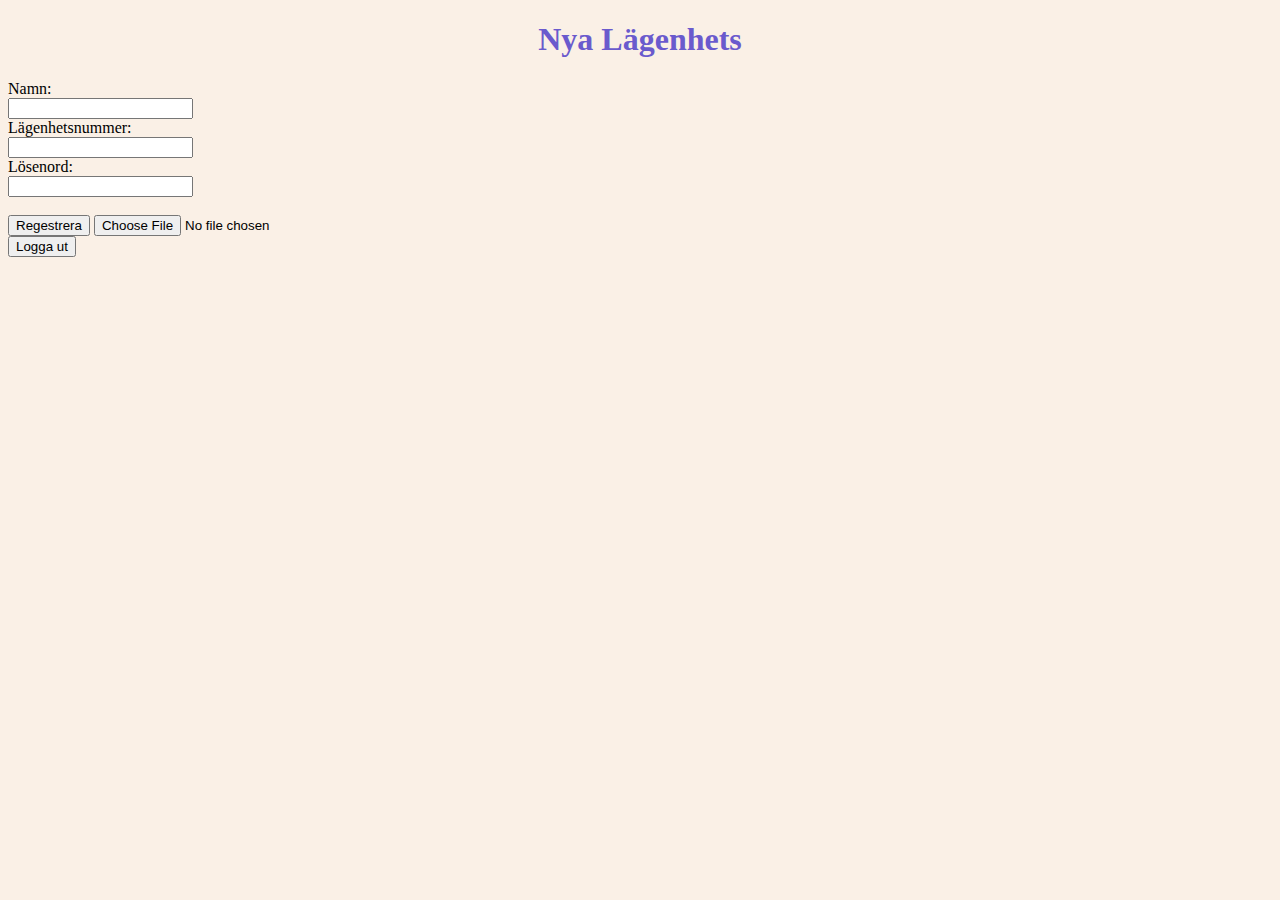
==== Design.1/adminInloggad.html @ 5d6120b0 "Merge branch 'master' of https://github.com/kalmaster/tv-tttstuga" ====
<!DOCTYPE html>
<html lang="sv">
	<head>
		<title>Administration</title>
		<meta charset="utf-8"/>
		<link rel = "stylesheet" type ="text/css" href ="admincss.css"/>
	</head>

	<body>
	<h1>Nya Lägenhets</h1>
	<form action="insert_user.php?register-user" method="POST" name="login">
		
	<label id="Ny ägare">Namn:</label>
	<br> 

	<input type="text" name="username" onfocusout="validerar()" id="nyägare">
	<br>

	<label id="usernameLabel">Lägenhetsnummer:</label><br> 
	<input type="text" name="lagenhetsnr" " onfocusout="validerar()" id="nylägenhet"><br>
	  Lösenord:<br> 
	  
	<input type="password" name="password" maxlength="16"><br><br>
			
	<input type="submit" name="submit" value="Regestrera" id="Regestrera">
			<input type="file" id ="bild" name="picture">

	</form>

	<input  type ="button" value ="Logga ut">
	
	<!--<input type="text" name="Nytt lösenord " onfocusout="validerar()" id="nyttlösenord"><br>
	<label id="usernameLabel">Nytt Lösenord:</label><br> 
	-->
	
	<script src="https://ajax.googleapis.com/ajax/libs/jquery/3.1.0/jquery.min.js"></script>
	<script type="text/javascript" src="javascript.js"></script>
	
	</body>
	
</html>
---- Design.1/admincss.css ----
body {
    background-color:linen 
}

h1 {
    color: SlateBlue;
    text-align: center;
}

p {
    font-family: verdana;
    font-size: 20px;
}
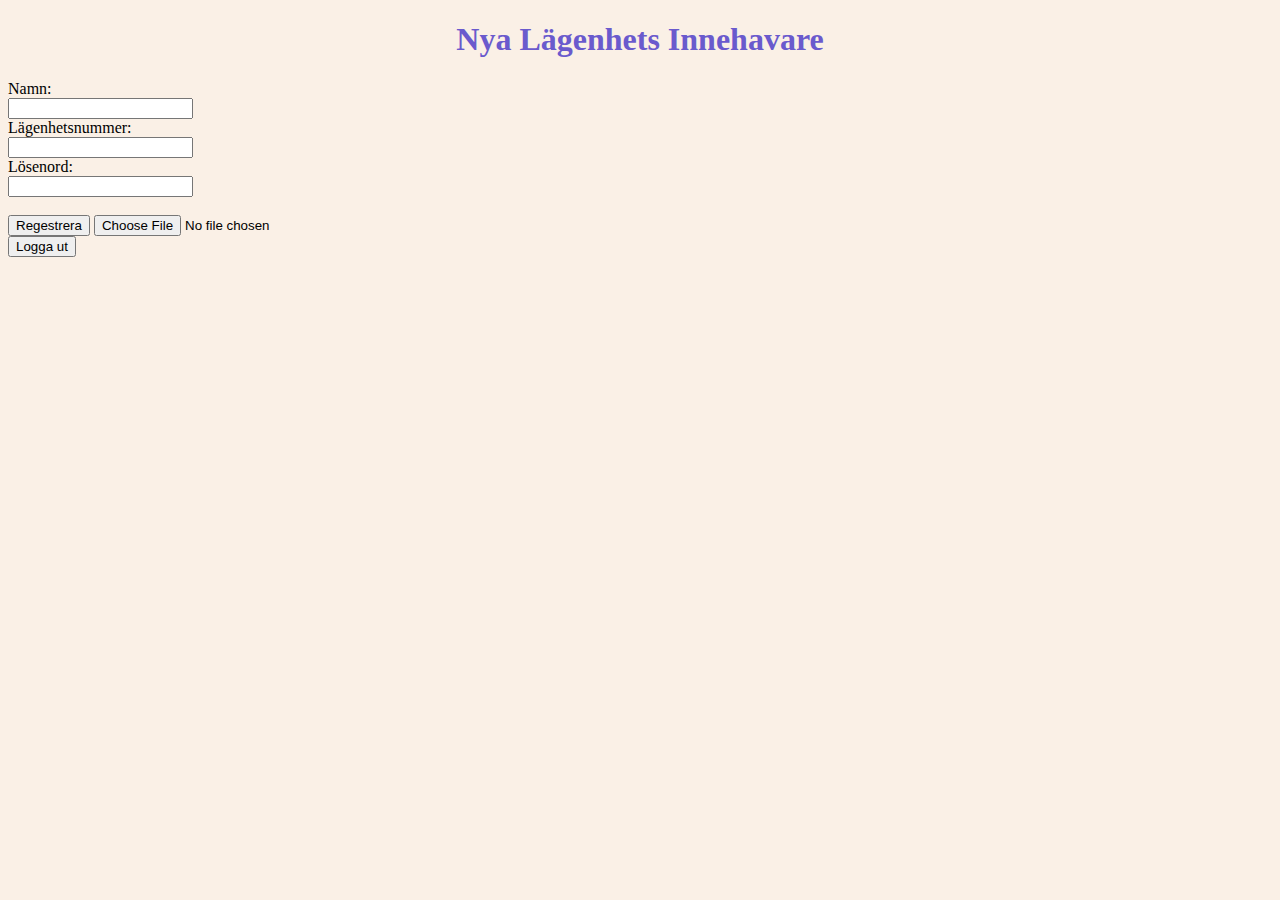
==== commit f329b78e: "namn shit" ====
--- a/Design.1/adminInloggad.html
+++ b/Design.1/adminInloggad.html
@@ -7,7 +7,7 @@
 	</head>
 
 	<body>
-	<h1>Nya Lägenhets</h1>
+	<h1>Nya Lägenhets Innehavare</h1>
 	<form action="insert_user.php?register-user" method="POST" name="login">
 		
 	<label id="Ny ägare">Namn:</label>
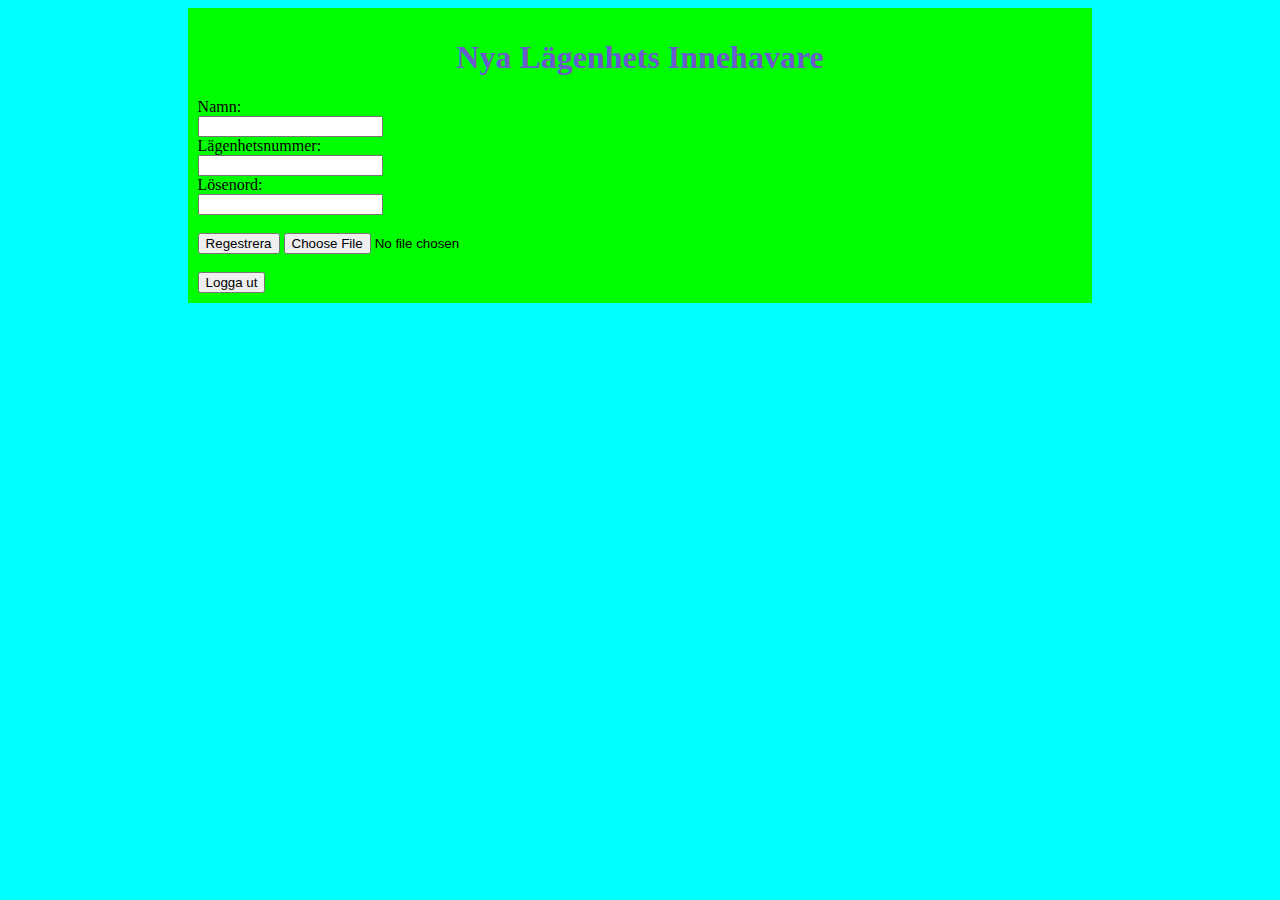
==== commit beb21e10: "s" ====
--- a/Design.1/adminInloggad.html
+++ b/Design.1/adminInloggad.html
@@ -7,35 +7,32 @@
 	</head>
 
 	<body>
+	<div class="contaner">
 	<h1>Nya Lägenhets Innehavare</h1>
 	<form action="insert_user.php?register-user" method="POST" name="login">
 		
-	<label id="Ny ägare">Namn:</label>
-	<br> 
+	<label id="Ny ägare">Namn:</label> <br> 
 
-	<input type="text" name="username" onfocusout="validerar()" id="nyägare">
-	<br>
+	<input type="text" name="username" onfocusout="validerar()" id="nyägare"> <br>
 
 	<label id="usernameLabel">Lägenhetsnummer:</label><br> 
 	<input type="text" name="lagenhetsnr" " onfocusout="validerar()" id="nylägenhet"><br>
-	  Lösenord:<br> 
+	
+	Lösenord:<br> 
 	  
 	<input type="password" name="password" maxlength="16"><br><br>
 			
 	<input type="submit" name="submit" value="Regestrera" id="Regestrera">
-			<input type="file" id ="bild" name="picture">
-
+	<input type="file" id ="bild" name="picture">
 	</form>
-
+	<br>
 	<input  type ="button" value ="Logga ut">
-	
+	</div>
 	<!--<input type="text" name="Nytt lösenord " onfocusout="validerar()" id="nyttlösenord"><br>
 	<label id="usernameLabel">Nytt Lösenord:</label><br> 
 	-->
-	
 	<script src="https://ajax.googleapis.com/ajax/libs/jquery/3.1.0/jquery.min.js"></script>
 	<script type="text/javascript" src="javascript.js"></script>
-	
 	</body>
 	
 </html>--- a/Design.1/admincss.css
+++ b/Design.1/admincss.css
@@ -1,5 +1,5 @@
 body {
-    background-color:linen 
+    background-color:aqua;
 }
 
 h1 {
@@ -10,4 +10,11 @@
 p {
     font-family: verdana;
     font-size: 20px;
+}
+.contaner {
+	background-color:lime;
+	margin:auto; 
+	width:70%;
+	padding:10px;
+	
 }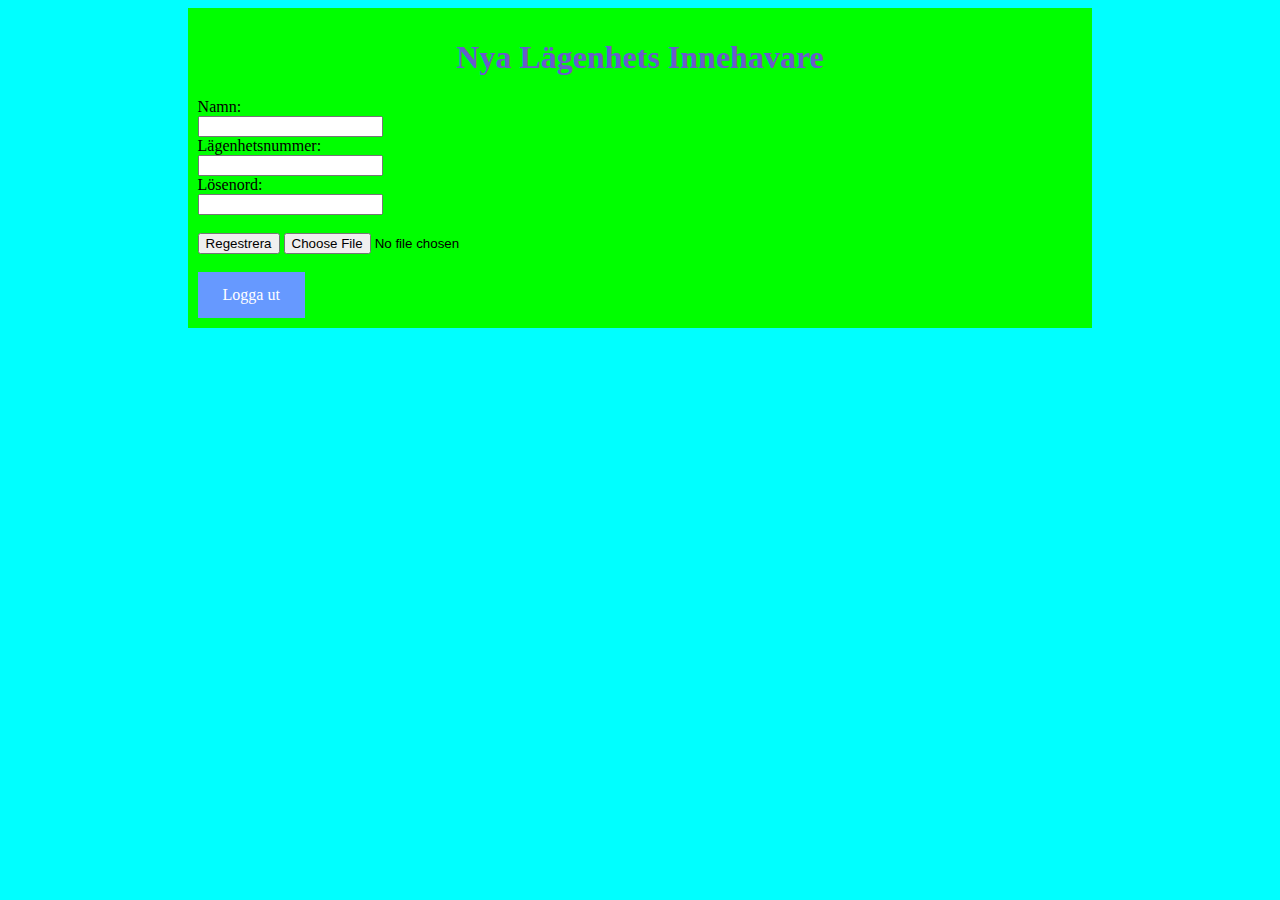
==== commit e585f89a: "dabmaster" ====
--- a/Design.1/adminInloggad.html
+++ b/Design.1/adminInloggad.html
@@ -26,7 +26,7 @@
 	<input type="file" id ="bild" name="picture">
 	</form>
 	<br>
-	<input  type ="button" value ="Logga ut">
+	<a href="index.html" class="button">Logga ut</a>
 	</div>
 	<!--<input type="text" name="Nytt lösenord " onfocusout="validerar()" id="nyttlösenord"><br>
 	<label id="usernameLabel">Nytt Lösenord:</label><br> 
--- a/Design.1/admincss.css
+++ b/Design.1/admincss.css
@@ -17,4 +17,17 @@
 	width:70%;
 	padding:10px;
 	
+}
+.button:link, .button:visited {
+    background-color: #6699ff;
+    color: white;
+    padding: 14px 25px;
+    text-align: center;
+    text-decoration: none;
+    display: inline-block;
+}
+
+
+.button:hover, .button:active {
+    background-color: #3377ff;
 }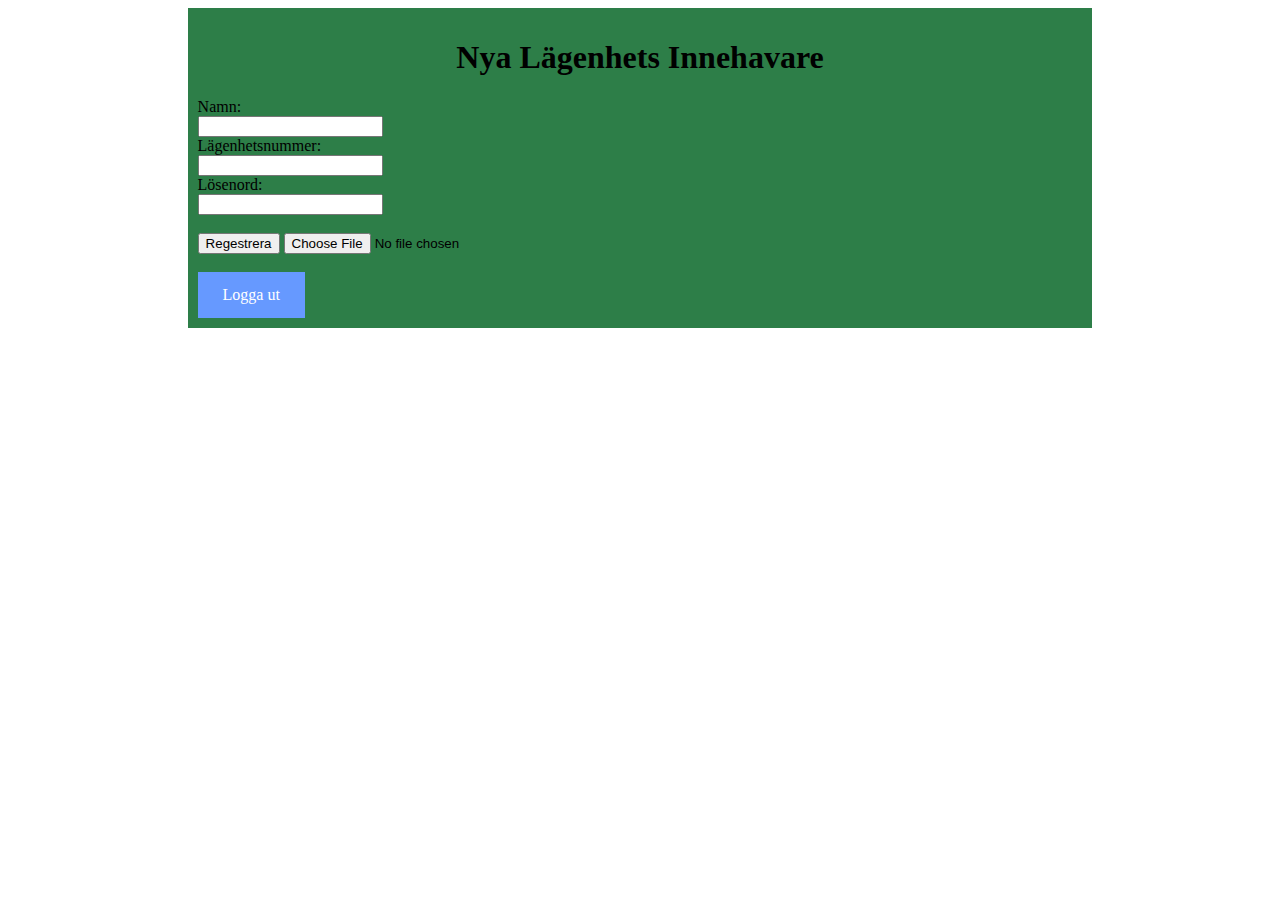
==== commit 87dd73bb: "fägwer snyggt" ====
--- a/Design.1/adminInloggad.html
+++ b/Design.1/adminInloggad.html
@@ -7,7 +7,7 @@
 	</head>
 
 	<body>
-	<div class="contaner">
+	<div class="contaner" id="LogginAdmin">
 	<h1>Nya Lägenhets Innehavare</h1>
 	<form action="insert_user.php?register-user" method="POST" name="login">
 		
--- a/Design.1/admincss.css
+++ b/Design.1/admincss.css
@@ -1,18 +1,14 @@
 body {
-    background-color:aqua;
+    background-color:white;
 }
 
 h1 {
-    color: SlateBlue;
+    color: black;
     text-align: center;
 }
 
-p {
-    font-family: verdana;
-    font-size: 20px;
-}
-.contaner {
-	background-color:lime;
+#LogginAdmin {
+	background-color: #2D7E48;
 	margin:auto; 
 	width:70%;
 	padding:10px;
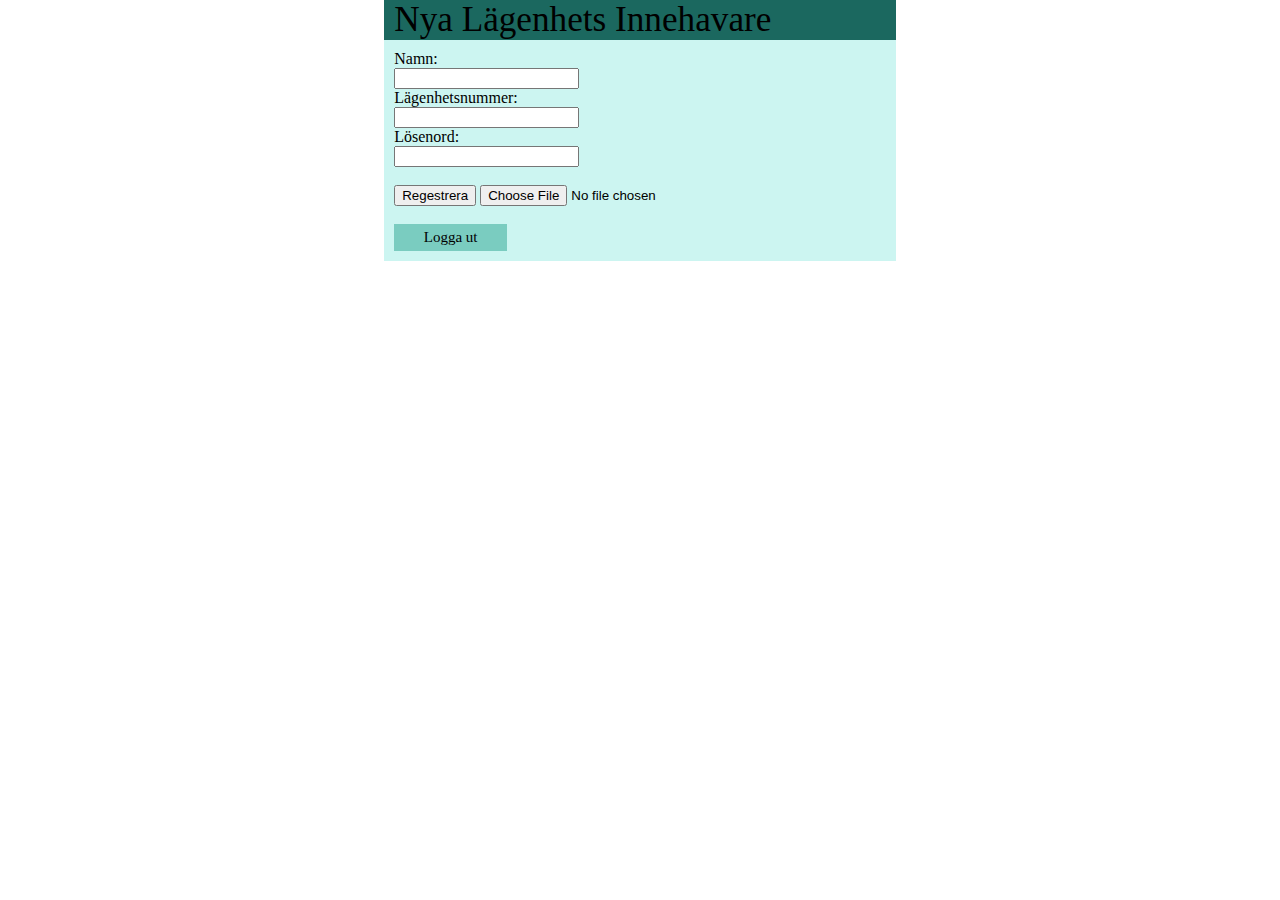
==== commit 495ebc98: "Ny Css" ====
--- a/Design.1/adminInloggad.html
+++ b/Design.1/adminInloggad.html
@@ -3,36 +3,50 @@
 	<head>
 		<title>Administration</title>
 		<meta charset="utf-8"/>
-		<link rel = "stylesheet" type ="text/css" href ="admincss.css"/>
+		<link rel="stylesheet" type="text/css" href="admincss.css"/>
+		<link rel="stylesheet" type="text/css" href="stylesheet.css"/>
 	</head>
 
 	<body>
-	<div class="contaner" id="LogginAdmin">
-	<h1>Nya Lägenhets Innehavare</h1>
-	<form action="insert_user.php?register-user" method="POST" name="login">
-		
-	<label id="Ny ägare">Namn:</label> <br> 
+		<div class="container" id="LogginAdmin">
+			<div class="mainBox">
+				<div class="boxHeader">
+					<p>Nya Lägenhets Innehavare</p>
+				</div>
 
-	<input type="text" name="username" onfocusout="validerar()" id="nyägare"> <br>
+				<div class="bodyBox">
+					
+					<form action="insert_user.php?register-user" method="POST" name="login">
+							
+						<label id="Ny ägare">Namn:</label> <br> 
 
-	<label id="usernameLabel">Lägenhetsnummer:</label><br> 
-	<input type="text" name="lagenhetsnr" " onfocusout="validerar()" id="nylägenhet"><br>
-	
-	Lösenord:<br> 
-	  
-	<input type="password" name="password" maxlength="16"><br><br>
+						<input type="text" name="username" onfocusout="validerar()" id="nyägare"> <br>
+
+						<label id="usernameLabel">Lägenhetsnummer:</label><br> 
+						<input type="text" name="lagenhetsnr" " onfocusout="validerar()" id="nylägenhet"><br>
+						
+						Lösenord:<br> 
+						  
+						<input type="password" name="password" maxlength="16"><br><br>
+								
+						<input type="submit" name="submit" value="Regestrera" id="Regestrera">
+						<input type="file" id ="bild" name="picture">
+					</form>
+					<br>
+					<a href="index.php" class="button">Logga ut</a>
+
+				</div>
+			</div>	
+
 			
-	<input type="submit" name="submit" value="Regestrera" id="Regestrera">
-	<input type="file" id ="bild" name="picture">
-	</form>
-	<br>
-	<a href="index.html" class="button">Logga ut</a>
-	</div>
-	<!--<input type="text" name="Nytt lösenord " onfocusout="validerar()" id="nyttlösenord"><br>
-	<label id="usernameLabel">Nytt Lösenord:</label><br> 
-	-->
-	<script src="https://ajax.googleapis.com/ajax/libs/jquery/3.1.0/jquery.min.js"></script>
-	<script type="text/javascript" src="javascript.js"></script>
+
+
+		</div>
+		<!--<input type="text" name="Nytt lösenord " onfocusout="validerar()" id="nyttlösenord"><br>
+		<label id="usernameLabel">Nytt Lösenord:</label><br> 
+		-->
+		<script src="https://ajax.googleapis.com/ajax/libs/jquery/3.1.0/jquery.min.js"></script>
+		<script type="text/javascript" src="javascript.js"></script>
 	</body>
 	
 </html>--- a/Design.1/admincss.css
+++ b/Design.1/admincss.css
@@ -1,4 +1,4 @@
-body {
+/* body {
     background-color:white;
 }
 
@@ -26,4 +26,4 @@
 
 .button:hover, .button:active {
     background-color: #3377ff;
-}+} */--- a/Design.1/stylesheet.css
+++ b/Design.1/stylesheet.css
@@ -0,0 +1,112 @@
+@charset "utf-8";
+
+html, body, div, span, applet, object, iframe,
+h1, h2, h3, h4, h5, h6, p, blockquote, pre,
+a, abbr, acronym, address, big, cite, code,
+del, dfn, em, img, ins, kbd, q, s, samp,
+small, strike, strong, sub, sup, tt, var,
+b, u, i, center,
+dl, dt, dd, ol, ul, li,
+fieldset, form, label, legend,
+table, caption, tbody, tfoot, thead, tr, th, td,
+article, aside, canvas, details, embed, 
+figure, figcaption, footer, header, hgroup, 
+menu, nav, output, ruby, section, summary,
+time, mark, audio, video {
+    margin: 0;
+    padding: 0;
+    border: 0;
+    font-size: 100%;
+    font: inherit;
+    vertical-align: baseline;
+}
+
+:root{
+    --light-theme-color: #CCF5F1;
+    --medium-theme-color: #7ACCC0;
+    --dark-theme-color: #1B685F;
+}
+
+body{
+    background-image: url("table_background2.png");
+}
+
+.formular{
+	margin: auto;
+    width: 60%;
+    padding: 10px;
+}
+
+.container{
+	margin: auto;
+    width: 100%;
+    height: 100%;
+    font-family: cursive;
+}	
+
+
+
+input[type=text], [type=password]{
+	display: inline-block;
+	box-sizing: border-box;
+}
+
+
+.button:link, .button:visited {
+    background-color: var(--medium-theme-color);
+    color: black;
+    font-family: cursive;
+    font-size: 15px;
+    padding: 1% 6% 1% 6%;
+    text-align: center;
+    text-decoration: none;
+    display: inline-block;
+}
+
+
+.button:hover, .button:active {
+    text-decoration: underline;
+}
+
+button, button:visited {
+    background-color: var(--medium-theme-color);
+    color: black;
+    font-family: cursive;
+    font-size: 15px;
+    padding: 1% 7% 1% 7%;
+    text-align: center;
+    text-decoration: none;
+    display: inline-block;
+    border: none;
+}
+
+button:hover {
+    text-decoration: underline;
+}
+
+
+select {
+    font-size: 20px;
+    background-color: var(--medium-theme-color);
+}
+
+
+.boxHeader{
+    padding-left: 2%;
+    height: 14.814814814814814814814814814815%;
+    background-color: var(--dark-theme-color);
+    font-size: 220%;
+}
+
+.mainBox{
+    margin: 0 auto;
+    width: 40%;
+    height: 40%;
+    background-color: var(--light-theme-color);
+}
+
+.bodyBox{
+    padding: 2% 2% 2% 2%;
+}
+
+color matcher for design of all sites paletton.com/#uid=13m0u0kfwIh5mXFaHQ+jHyUn-tc
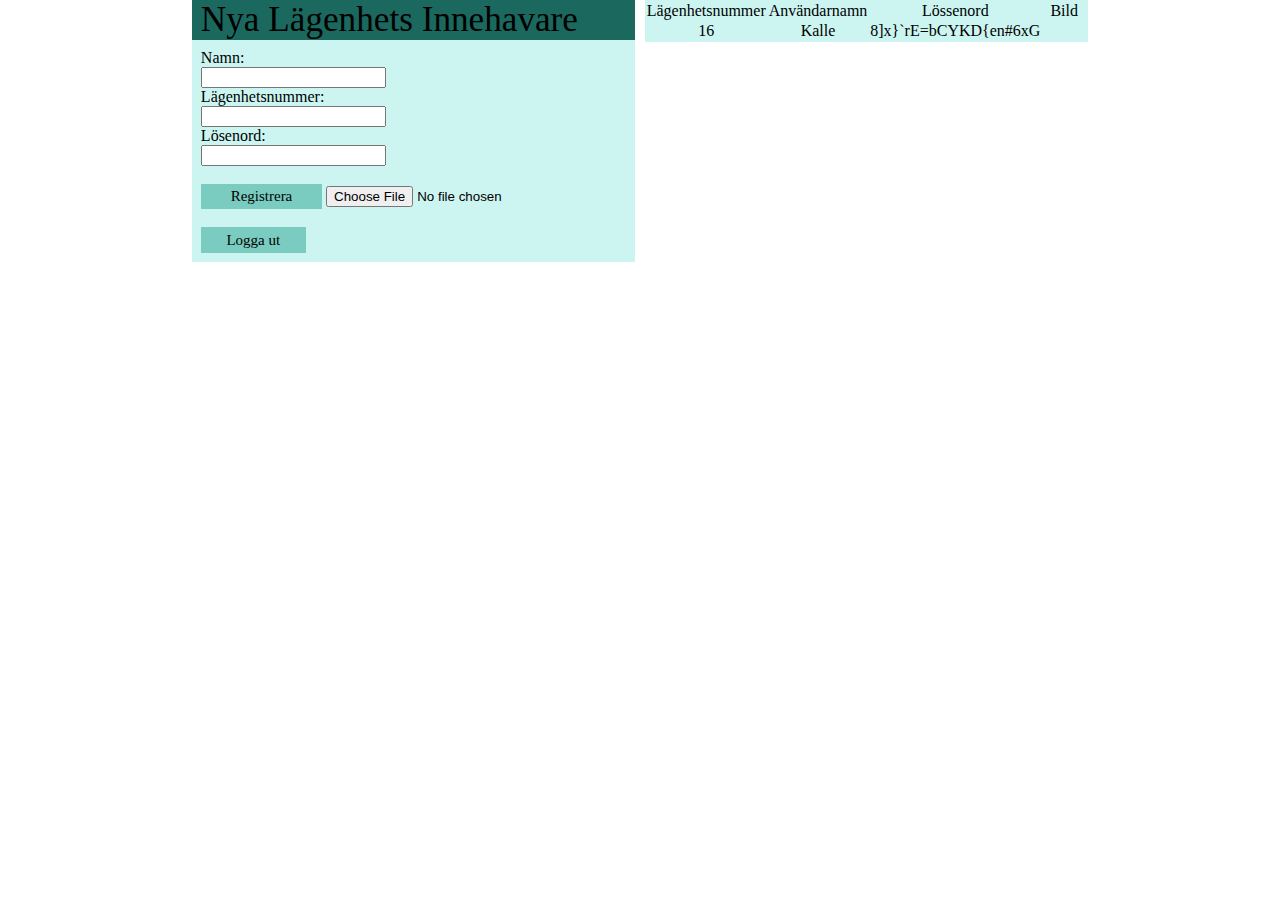
==== commit 796d3b45: "Ny Css" ====
--- a/Design.1/adminInloggad.html
+++ b/Design.1/adminInloggad.html
@@ -3,45 +3,65 @@
 	<head>
 		<title>Administration</title>
 		<meta charset="utf-8"/>
-		<link rel="stylesheet" type="text/css" href="admincss.css"/>
+		<link rel="stylesheet" type="text/css" href="adminInStylesheet.css"/>
 		<link rel="stylesheet" type="text/css" href="stylesheet.css"/>
 	</head>
 
 	<body>
-		<div class="container" id="LogginAdmin">
-			<div class="mainBox">
-				<div class="boxHeader">
-					<p>Nya Lägenhets Innehavare</p>
+		<div class="container">
+				<div id="leftBox">
+						<div class="boxHeader">
+							<p>Nya Lägenhets Innehavare</p>
+						</div>
+
+						<div class="bodyBox">
+							
+
+							<form action="insert_user.php?register-user" method="POST" name="login">
+										
+								<label id="Ny ägare">Namn:</label> <br> 
+
+								<input type="text" name="username" onfocusout="validerar()" id="nyägare"> <br>
+
+								<label id="usernameLabel">Lägenhetsnummer:</label><br> 
+								<input type="text" name="lagenhetsnr" " onfocusout="validerar()" id="nylägenhet"><br>
+								
+								Lösenord:<br> 
+								  
+								<input type="password" name="password" maxlength="16"><br><br>
+										
+								<button type="submit" name="submit" id="Regestrera">Registrera</button>
+								<input type="file" id ="bild" name="picture">
+							</form>
+							<br>
+							<a href="index.php" class="button">Logga ut</a>
+
+						</div>
+
 				</div>
 
-				<div class="bodyBox">
-					
-					<form action="insert_user.php?register-user" method="POST" name="login">
-							
-						<label id="Ny ägare">Namn:</label> <br> 
+				<div id="rightBox">
 
-						<input type="text" name="username" onfocusout="validerar()" id="nyägare"> <br>
+					<table>
+						<tr>
+							<th>Lägenhetsnummer</th>
+							<th>Användarnamn</th>
+							<th id="passwordTh">Lössenord</th>
+							<th>Bild</th>
+						</tr>
 
-						<label id="usernameLabel">Lägenhetsnummer:</label><br> 
-						<input type="text" name="lagenhetsnr" " onfocusout="validerar()" id="nylägenhet"><br>
-						
-						Lösenord:<br> 
-						  
-						<input type="password" name="password" maxlength="16"><br><br>
-								
-						<input type="submit" name="submit" value="Regestrera" id="Regestrera">
-						<input type="file" id ="bild" name="picture">
-					</form>
-					<br>
-					<a href="index.php" class="button">Logga ut</a>
-
+						<tr>
+							<td>16</td>
+							<td>Kalle</td>
+							<td>8]x}`rE=bCYKD{en#6xG</td>
+							<td></td>
+						</tr>
+					</table>
 				</div>
-			</div>	
-
+			</div>
 			
 
 
-		</div>
 		<!--<input type="text" name="Nytt lösenord " onfocusout="validerar()" id="nyttlösenord"><br>
 		<label id="usernameLabel">Nytt Lösenord:</label><br> 
 		-->
--- a/Design.1/adminInStylesheet.css
+++ b/Design.1/adminInStylesheet.css
@@ -0,0 +1,32 @@
+@charset "utf-8";
+
+#leftBox{
+    margin-left: 15%;
+    float: left;
+    min-width: 34.63541667%;
+    max-width: 34.63541667%;
+    min-height: 50%;
+    max-height: 50%;
+    background-color: var(--light-theme-color);
+}
+
+#rightBox{
+    float: left;
+    min-width: 34.63541667%;
+    max-width: 34.63541667%;
+    min-height: 50%;
+    max-height: 50%;
+    margin-left: 0.7291666667%;
+    background-color:  var(--light-theme-color);
+}
+
+th, td{
+    width: 25%;
+    border: solid;
+}
+
+table{
+    width: 100%;
+    text-align: center;
+    border: solid;
+}--- a/Design.1/stylesheet.css
+++ b/Design.1/stylesheet.css
@@ -51,7 +51,6 @@
 	box-sizing: border-box;
 }
 
-
 .button:link, .button:visited {
     background-color: var(--medium-theme-color);
     color: black;
@@ -88,12 +87,12 @@
 select {
     font-size: 20px;
     background-color: var(--medium-theme-color);
+    margin-bottom: 3%;
 }
 
 
 .boxHeader{
     padding-left: 2%;
-    height: 14.814814814814814814814814814815%;
     background-color: var(--dark-theme-color);
     font-size: 220%;
 }
@@ -109,4 +108,10 @@
     padding: 2% 2% 2% 2%;
 }
 
+.testContainer{
+    width: 90%;
+    height: 100%;
+    margin: 0 auto;
+}
+
 color matcher for design of all sites paletton.com/#uid=13m0u0kfwIh5mXFaHQ+jHyUn-tc
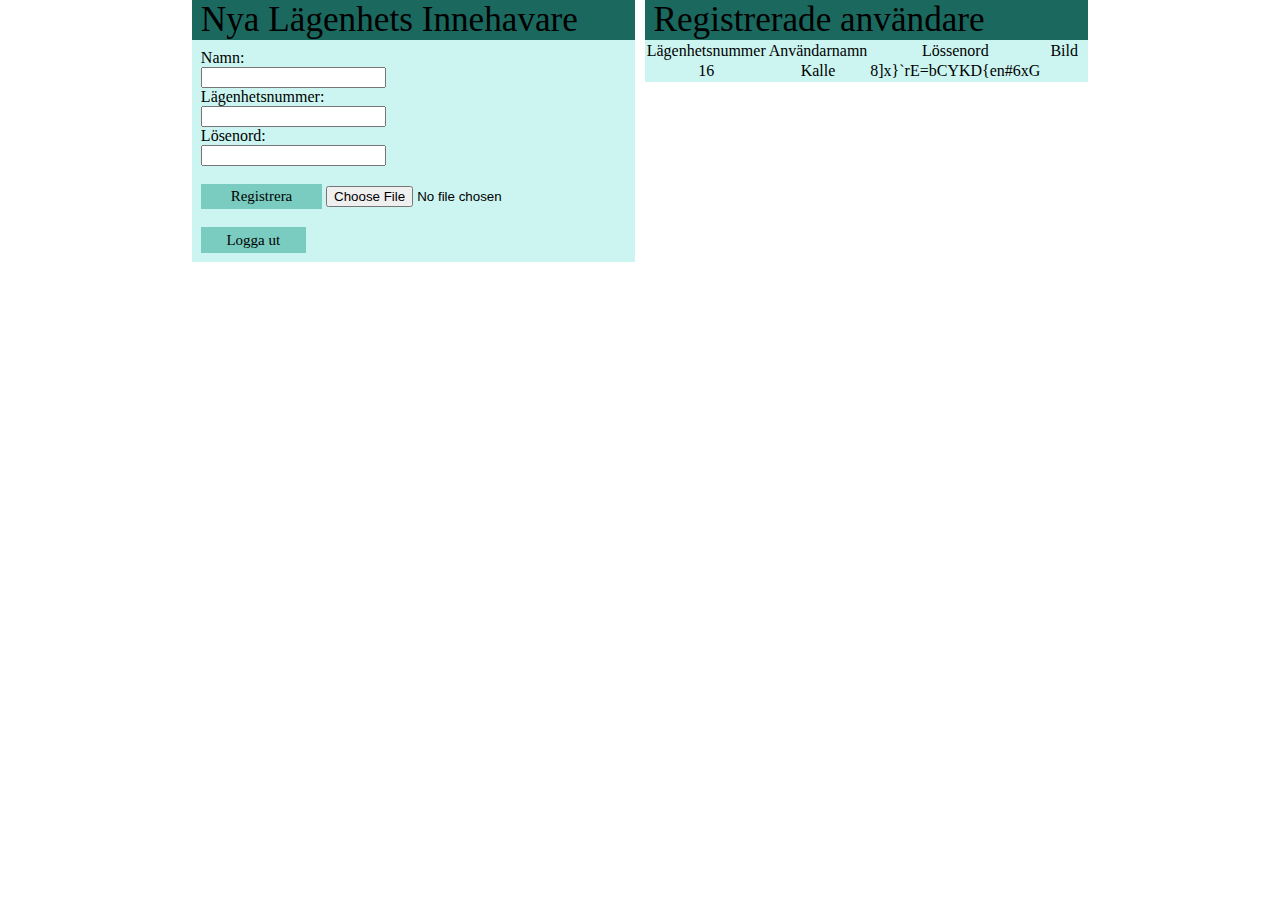
==== commit 514744ba: "Ny boxHeader" ====
--- a/Design.1/adminInloggad.html
+++ b/Design.1/adminInloggad.html
@@ -41,6 +41,9 @@
 				</div>
 
 				<div id="rightBox">
+					<div class="boxHeader">
+						<p>Registrerade användare</p>	
+					</div>
 
 					<table>
 						<tr>
